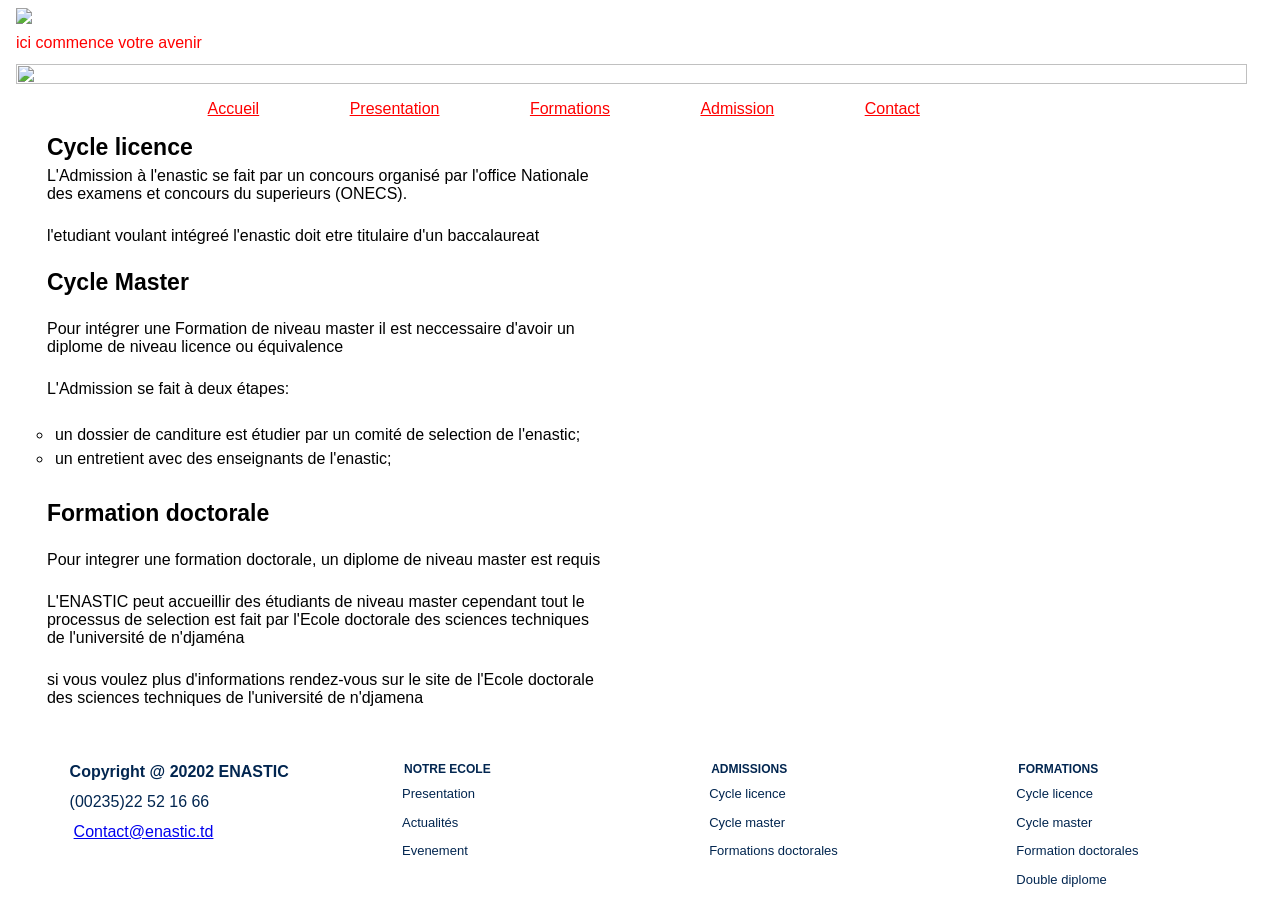
==== Admission.html @ 67a6ed57 "Add files via upload" ====
<!DOCTYPE html>
<html lang="en">
<head>
    <meta charset="UTF-8">
    <meta name="viewport" content="width=device-width, initial-scale=1.0">
    <title>Admissions</title>
    <link rel="stylesheet" href="Style.css">
</head>
<body>
    <header>

        <img src="images/logo.png">
        <p>ici commence votre avenir</p>
    </header>
    <div id="banniere">
        <img class="banniere" src="images/banniere.png">
    </div>
    <nav>
        <ul>
                <a href="index.html">Accueil</a>
                <a href="presentation.html">Presentation</a>
                <a href="formations.html">Formations</a>
                <a href="Admission.html">Admission</a>
                <a href="Contact.html">Contact</a></li>
            </ul>

    </nav>
    <main>
        <section class="section4">
            <article class="article4">
                <h1>Cycle licence</h1>
                    <p>L'Admission à l'enastic se fait par un concours organisé par l'office 
                        Nationale des examens et concours du superieurs (ONECS).
                    </p><br>
                    <p>l'etudiant voulant intégreé l'enastic doit etre titulaire d'un baccalaureat</p><br>
                <h1>Cycle Master</h1><br>
                <p>Pour intégrer une Formation de niveau master il est neccessaire d'avoir un 
                    diplome de niveau licence ou équivalence
                </p><br>
                <p>L'Admission se fait à deux étapes:</p><br>
                <ul>
                    <ul>
                        <li>un dossier de canditure est étudier par un comité de selection de l'enastic;</li>
                        <li>un entretient avec des enseignants de l'enastic;</li>
                    </ul>
                </ul><br>
                <h1>Formation doctorale</h1><br>
                <p>Pour integrer une formation doctorale, un diplome de niveau master est requis</p><br>
                <p>L'ENASTIC peut accueillir des étudiants de niveau master cependant tout le processus de 
                    selection est fait par l'Ecole doctorale des sciences techniques de l'université de n'djaména
                </p><br>
                <p>si vous voulez plus d'informations rendez-vous sur le site de l'Ecole doctorale
                    des sciences techniques de l'université de n'djamena
                </p><br>
            </article>
        </section>
    </main>
    <footer>
        <div class="pied_page1"> 
    <p class="copyright"> Copyright @ 20202 ENASTIC</p>
    <p>(00235)22 52 16 66</p>
    <p><a href="mailto">Contact@enastic.td</a></p>

  </div>
  <div class="pieds_page"> 
        <h3>NOTRE ECOLE</h3>
        <a href="#">Presentation</a>
        <a href="#">Actualités</a>
        <a href="#">Evenement</a>
  </div>
  <div class="pieds_page">
        
        <h3>ADMISSIONS</h3>
        <a href="#">Cycle licence</a>
        <a href="#">Cycle master</a>
        <a href="#">Formations doctorales</a>
  </div>
  <div class="pieds_page">
        <h3>FORMATIONS</h3>
            <a href="#">Cycle licence</a>
            <a href="#">Cycle master</a>
            <a href="#">Formation doctorales</a>
            <a href="#">Double diplome</a>
    

  </div>

    </footer>
    
</body>
</html>
---- Style.css ----
*{
margin: 2px;
margin-top: 0%;
padding: 2px;
background-color: white;
}
header{
border-width: 3px;
background-color: white;
margin-bottom: 3;
}
header p {
    color: red;
}

.banniere{
    width: 99%;
    margin-right: 8px;
    height: 100%;
    padding-right: 8px;

}
nav {
   display:flex;
    text-align:left;
    background-color: white;
    padding-left: 15%;
}
 nav a {
    margin-right: 80px;
    color: red;
}
body {
  display: flex;
  min-height: 100vh;
  flex-direction: column;
  background-image:url(images/fond.png);
  
  font-family: Arial, Helvetica, sans-serif;
}
h1{
    font-size: 23px;
    font-weight: bold;
}
h2{
    font: size 18px;
    font-weight: bold;
}
h3{
    font-size: 12px;
    font-weight: bold;
}
p{
    font-size: medium;
    font-weight:lighter;
}
main {
  flex: 1;
}


.section1{
    text-align: justify;
    padding: 20px;
    background-image: image(fond_jaune2);
    width: 95.5%;
}
.article1{
    float: left;
    width: 70%;
    height: 100%;
    background-color: white;
}
.images{
    float: left;
    margin-right: 20px;
    margin-bottom: 10px;
    width: 20%;
}
.aside1{
    float: right;
    width: 25%;
    height: 65%;
    margin-left: 2px;
    color: rgb(113, 43, 226);
    background-image:url(images/fond_jaune2.png);
    border-radius: 10px;
    border-bottom: #222,solid,px;
     margin-top: 130px;
     
}

.aside1 * {
    background-color: transparent;
}

footer{
    display: flex;
    justify-content: space-around;
    align-items: flex-start;
    padding: 40px,20px;
    background-color:white;
    font-family: sans-serif;
    text-align: left;
    line-height: 1.5;
   
  
}
.pieds_page{
    flex: 1;
    max-width: 200px;
   

}
.pieds_page h3{
    font-weight: bold;
    color: #022650;

}
.pieds_page a{
    margin-bottom: 8px;
    display: block;
    font-size: 13px;
    color: rgb(46, 22, 46);
    text-decoration: none;

}

.pieds_page1 P,.pieds_page a{
    color: #022650;
    font-weight: 500;
    margin: 0 0 5px 0;
}
 .copyright {
    font-weight: bold;
    color: #022650;
}
.pied_page1 {
    font-weight: bold;
    color: #022650;
}
.aside2{
    margin-top: 60px;
    vertical-align: top;
    float: right;
    width: 40%;
    height:85%;
    margin-left: 2px;
    color: rgb(113, 43, 226);
    background:gainsboro ;
    border-radius: 10px;
    border-bottom: #222,solid,px;

}
.aside2 * {
    background-color: transparent;
}

.section2{
    text-align: justify;
    padding-left: 20px;
    margin-right: 3px;
    padding-right: 3px;

}
.article2{
    float: left;
    width: 55%;
    height: 80%;
    background-color: white;
    padding-left: 2px;
    

}
.tableau table {
    border-collapse: collapse;
    width: 50%;
    background-color: rosybrown;

}
table th,tr,td{
    border: 1px solid black;
    padding: 10px 11px;
    text-align: left;
    background-color:rosybrown ;
}

.body3{
    margin: 60px;
    padding: 10px;
}
.section3 {
    text-align: justify;
    padding: 20px;
   
}
.article4{
    width: 45%;
    vertical-align: top;
    float: left;
    margin-right: 2%;
    margin-left: 2%;

}
.article5{
    width: 45%;
    float: right;
    vertical-align: top;
    margin-left: 2%;
    margin-right: 2%;

}
input{
    display: block;
}
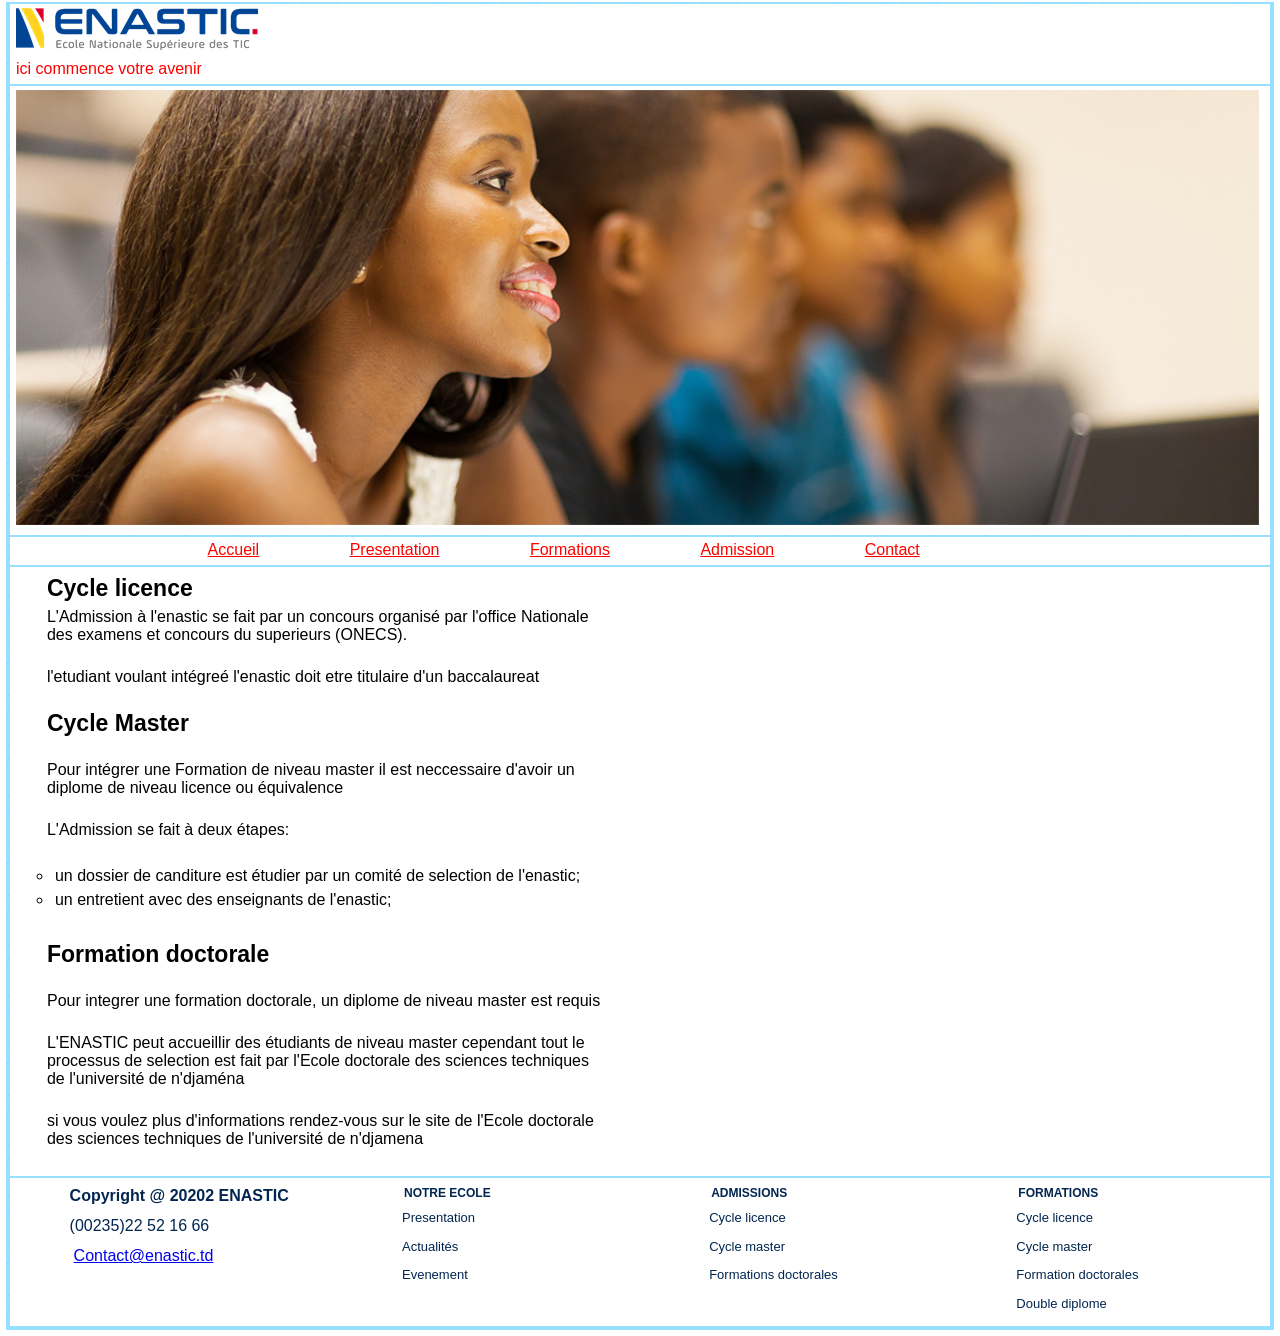
==== commit c812edad: "Add files via upload" ====
--- a/Admission.html
+++ b/Admission.html
@@ -9,11 +9,11 @@
 <body>
     <header>
 
-        <img src="images/logo.png">
+        <img src="logo.png">
         <p>ici commence votre avenir</p>
     </header>
     <div id="banniere">
-        <img class="banniere" src="images/banniere.png">
+        <img class="banniere" src="banniere.png">
     </div>
     <nav>
         <ul>
--- a/Style.css
+++ b/Style.css
@@ -34,7 +34,7 @@
   display: flex;
   min-height: 100vh;
   flex-direction: column;
-  background-image:url(images/fond.png);
+  background-image:url(fond.png);
   
   font-family: Arial, Helvetica, sans-serif;
 }
@@ -83,7 +83,7 @@
     height: 65%;
     margin-left: 2px;
     color: rgb(113, 43, 226);
-    background-image:url(images/fond_jaune2.png);
+    background-image:url(fond_jaune2.png);
     border-radius: 10px;
     border-bottom: #222,solid,px;
      margin-top: 130px;
@@ -92,6 +92,17 @@
 
 .aside1 * {
     background-color: transparent;
+}
+
+
+.aside2 .aside-img {
+    max-width: 100%;
+    max-height: 180px;
+    height: auto;
+    display: block;
+    margin: 10px auto;
+    border-radius: 6px;
+    object-fit: contain;
 }
 
 footer{
